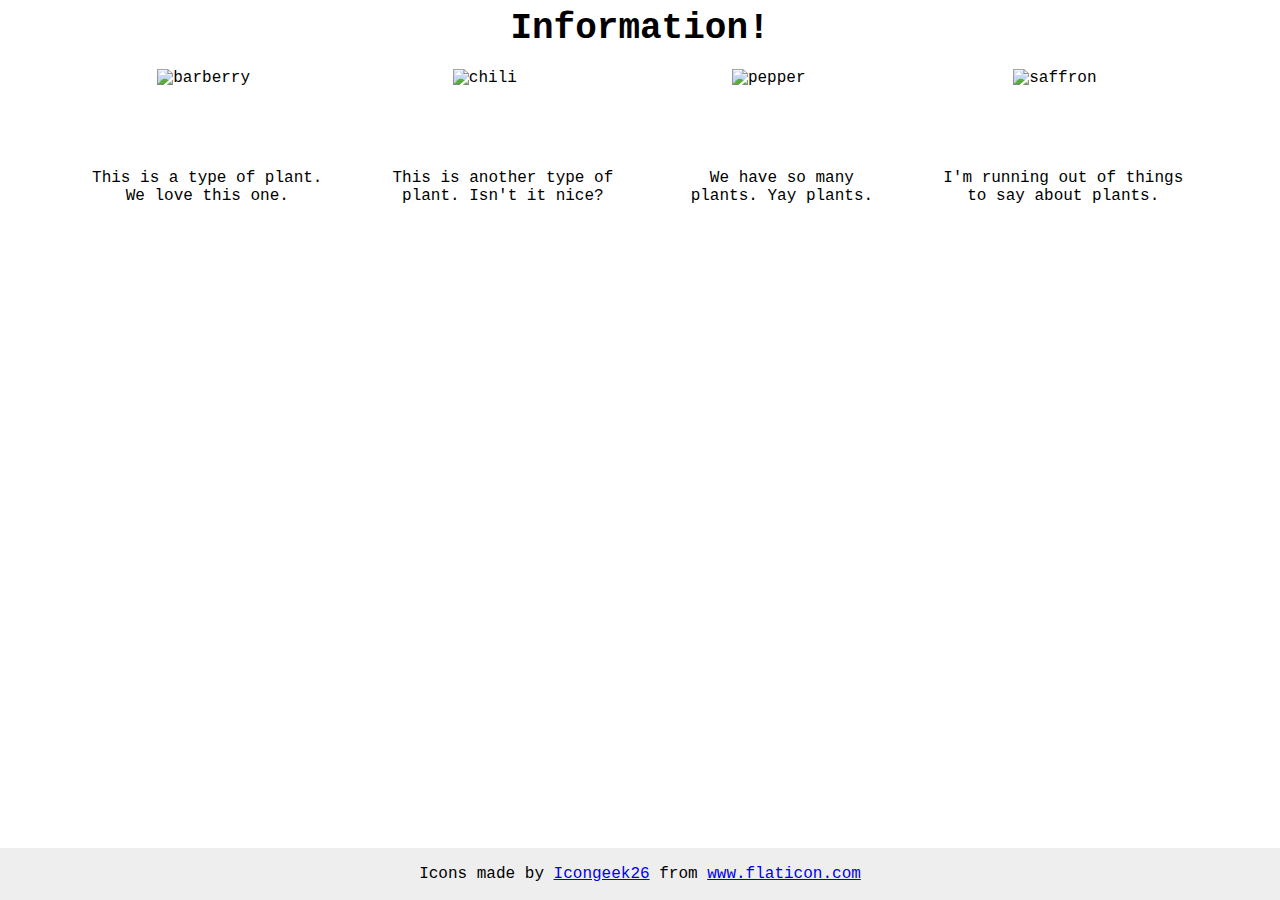
==== flex/04-flex-information/index.html @ b43175e5 "Adapt CSS and HTML to solve exercise" ====
<!DOCTYPE html>
<html lang="en">
  <head>
    <meta charset="UTF-8">
    <meta http-equiv="X-UA-Compatible" content="IE=edge">
    <meta name="viewport" content="width=device-width, initial-scale=1.0">
    <title>Information</title>
    <link rel="stylesheet" href="style.css">
  </head>
  <body>
    <div class="title">Information!</div>

    <div class="plants">
      <div class="plant1">
        <img src="./images/barberry.png" alt="barberry">
        <div class="text">This is a type of plant. We love this one.</div>
      </div>
  
      <div class="plant2">
        <img src="./images/chilli.png" alt="chili">
        <div class="text">This is another type of plant. Isn't it nice?</div>
      </div>
  
      <div class="plant3">
        <img src="./images/pepper.png" alt="pepper">
        <div class="text">We have so many plants. Yay plants.</div>
      </div>
  
      <div class="plant4">
        <img src="./images/saffron.png" alt="saffron">
        <div class="text">I'm running out of things to say about plants.</div>
      </div>
    </div>
   
    <!-- disregard this section, it's here to give attribution to the creator of these icons -->
    <div class="footer">
      <div>Icons made by <a href="https://www.flaticon.com/authors/icongeek26" title="Icongeek26">Icongeek26</a> from <a href="https://www.flaticon.com/" title="Flaticon">www.flaticon.com</a></div>
    </div>
  </body>
</html>
---- flex/04-flex-information/style.css ----
body {
  font-family: 'Courier New', Courier, monospace;
}

img {
  width: 100px;
  height: 100px;
}

.title {
  font-size: 36px;
  font-weight: 900;
  text-align: center;
}

.plants{
  display: flex;
  gap: 40px;
  margin: 20px 75px;
}

.plants > div {
  display: flex;
  flex-wrap: wrap;
  justify-content: center;
}

.text{
  text-align: center;
}



/* do not edit this footer */
.footer {
  position: fixed;
  bottom: 0;
  left: 0;
  right: 0;
  height: 52px;
  display: flex;
  align-items: center;
  justify-content: center;
  background: #eee;
}
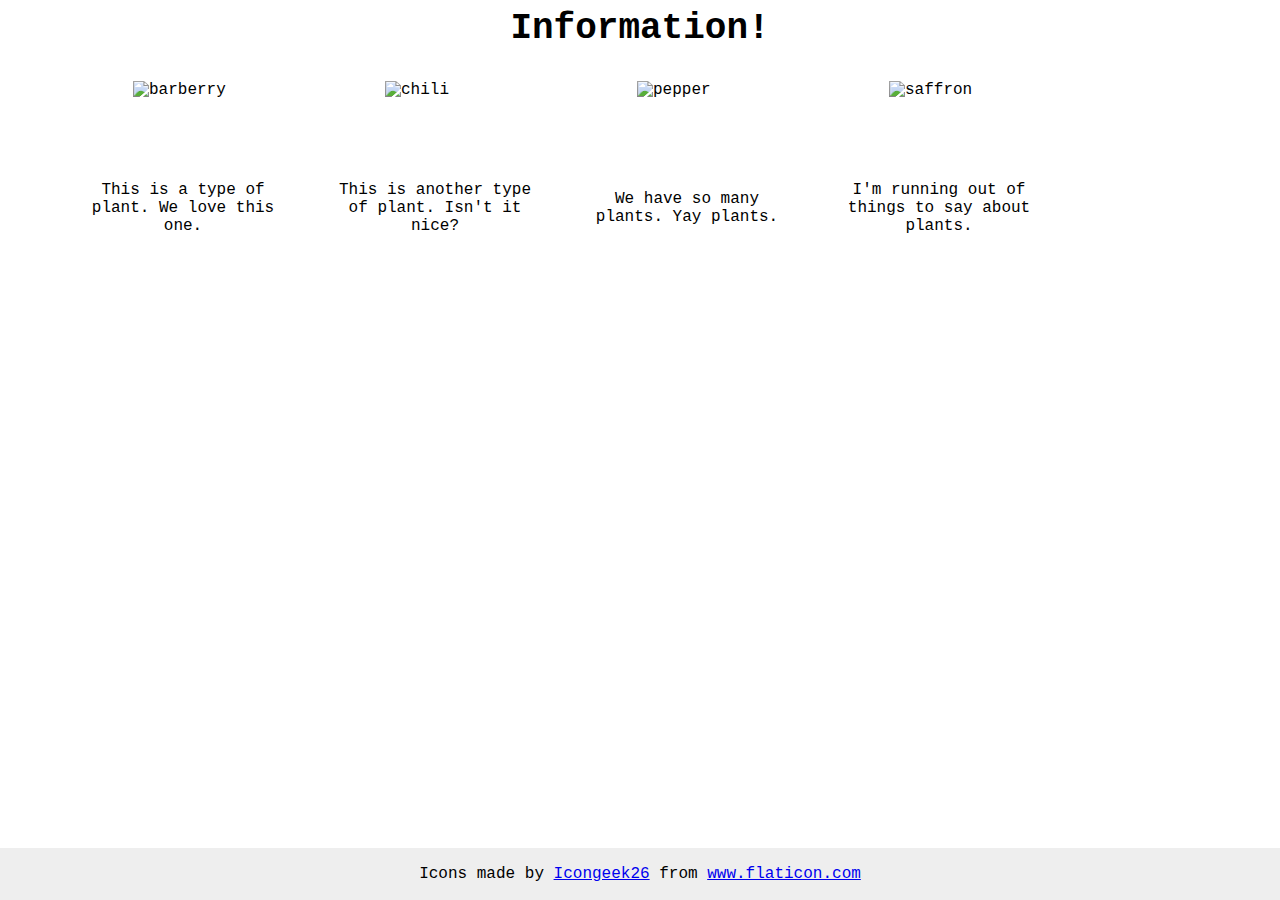
==== commit 2a11d107: "Adapt class names for better reading" ====
--- a/flex/04-flex-information/index.html
+++ b/flex/04-flex-information/index.html
@@ -10,23 +10,23 @@
   <body>
     <div class="title">Information!</div>
 
-    <div class="plants">
-      <div class="plant1">
+    <div class="plant-container">
+      <div class="plant">
         <img src="./images/barberry.png" alt="barberry">
         <div class="text">This is a type of plant. We love this one.</div>
       </div>
   
-      <div class="plant2">
+      <div class="plant">
         <img src="./images/chilli.png" alt="chili">
         <div class="text">This is another type of plant. Isn't it nice?</div>
       </div>
   
-      <div class="plant3">
+      <div class="plant">
         <img src="./images/pepper.png" alt="pepper">
         <div class="text">We have so many plants. Yay plants.</div>
       </div>
   
-      <div class="plant4">
+      <div class="plant">
         <img src="./images/saffron.png" alt="saffron">
         <div class="text">I'm running out of things to say about plants.</div>
       </div>
--- a/flex/04-flex-information/style.css
+++ b/flex/04-flex-information/style.css
@@ -13,16 +13,17 @@
   text-align: center;
 }
 
-.plants{
+.plant-container{
   display: flex;
-  gap: 40px;
-  margin: 20px 75px;
+  gap: 52px;
+  margin: 32px 75px;
 }
 
-.plants > div {
+.plant{
   display: flex;
   flex-wrap: wrap;
   justify-content: center;
+  max-width: 200px;
 }
 
 .text{
